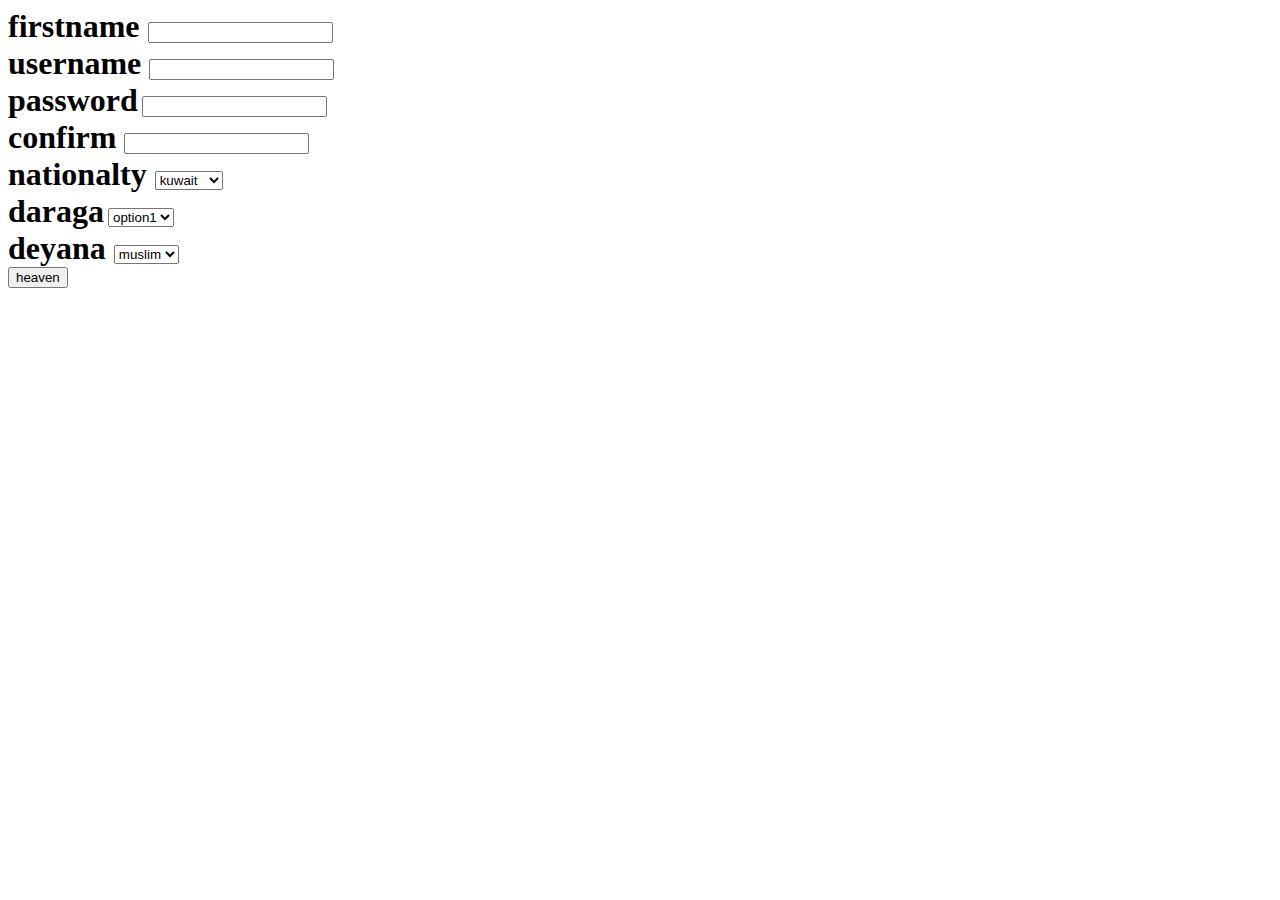
==== exlogin/register.html @ 1f125fe2 "sundayproject" ====
<!DOCTYPE html>
<html lang="en">

<head>
    <meta charset="UTF-8">
    <meta name="viewport" content="width=device-width, initial-scale=1.0">
    <meta http-equiv="X-UA-Compatible" content="ie=edge">
    <title>Document</title>
    <script src = "static/val.js"></script>
</head>

<body>
    <div class="register">
        <h1 style="display:inline"> firstname </h1>
        <input id="firstname" type="text">
        <br>
        <h1 style="display:inline"> username </h1>
        <input id="username" type="text">
        <br>
        <h1 style="display:inline"> password</h1>
        <input id="password" type="password">
        <br>
        <h1 style="display:inline"> confirm </h1>
        <input id="confirm" type="password">
        <br>
        <h1 style="display:inline"> nationalty </h1>
        <select name="nationality">
            <option value="kw">kuwait</option>
            <option value="ksa">KSA</option>
            <option value="BH">Bahrain</option>
            <option value="OM">Oman</option>
            <option value="QT">Qatar</option>
            <option value="UAE">UAE</option>
            <option value="O">Others</option>
        </select>
        <br>
        <h1 style="display:inline">daraga</h1>
        <select name="daraga" id="">
            <option value="1">option1</option>
            <option value="2">option2</option>
            <option value="3">option3</option>
        </select>
        <br>
        <h1 style="display: inline">deyana </h1>
        <select name="deyana" id="">
            <option value="muslim">muslim</option>
            <option value="others">others</option>

        </select>

    </div>
    <button onclick= validation()>heaven</button>
</body>

</html>
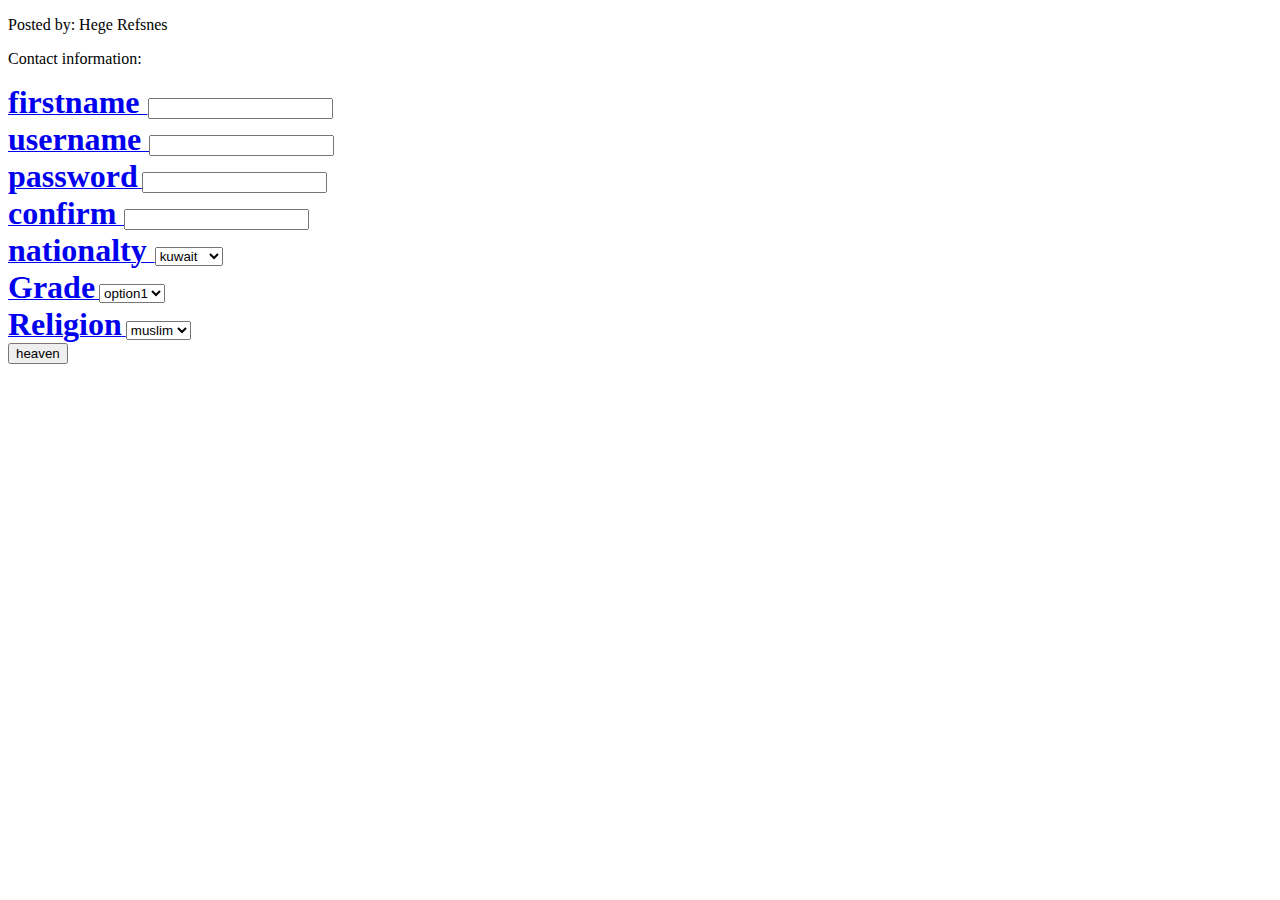
==== commit 9bdf47e1: "cssnew" ====
--- a/exlogin/register.html
+++ b/exlogin/register.html
@@ -8,7 +8,11 @@
     <title>Document</title>
     <script src = "static/val.js"></script>
 </head>
-
+<footer>
+        <p>Posted by: Hege Refsnes</p>
+        <p>Contact information: <a href="mailto:someone@example.com">
+        
+      </footer> 
 <body>
     <div class="register">
         <h1 style="display:inline"> firstname </h1>
@@ -24,7 +28,7 @@
         <input id="confirm" type="password">
         <br>
         <h1 style="display:inline"> nationalty </h1>
-        <select name="nationality">
+        <select name="nationality" id ="nationalty"> 
             <option value="kw">kuwait</option>
             <option value="ksa">KSA</option>
             <option value="BH">Bahrain</option>
@@ -34,15 +38,15 @@
             <option value="O">Others</option>
         </select>
         <br>
-        <h1 style="display:inline">daraga</h1>
-        <select name="daraga" id="">
+        <h1 style="display:inline">Grade</h1>
+        <select name="daraga" id="daraga">
             <option value="1">option1</option>
             <option value="2">option2</option>
             <option value="3">option3</option>
         </select>
         <br>
-        <h1 style="display: inline">deyana </h1>
-        <select name="deyana" id="">
+        <h1 style="display: inline">Religion</h1>
+        <select name="deyana" id="deyana">
             <option value="muslim">muslim</option>
             <option value="others">others</option>
 
@@ -52,4 +56,4 @@
     <button onclick= validation()>heaven</button>
 </body>
 
-</html>+</html>
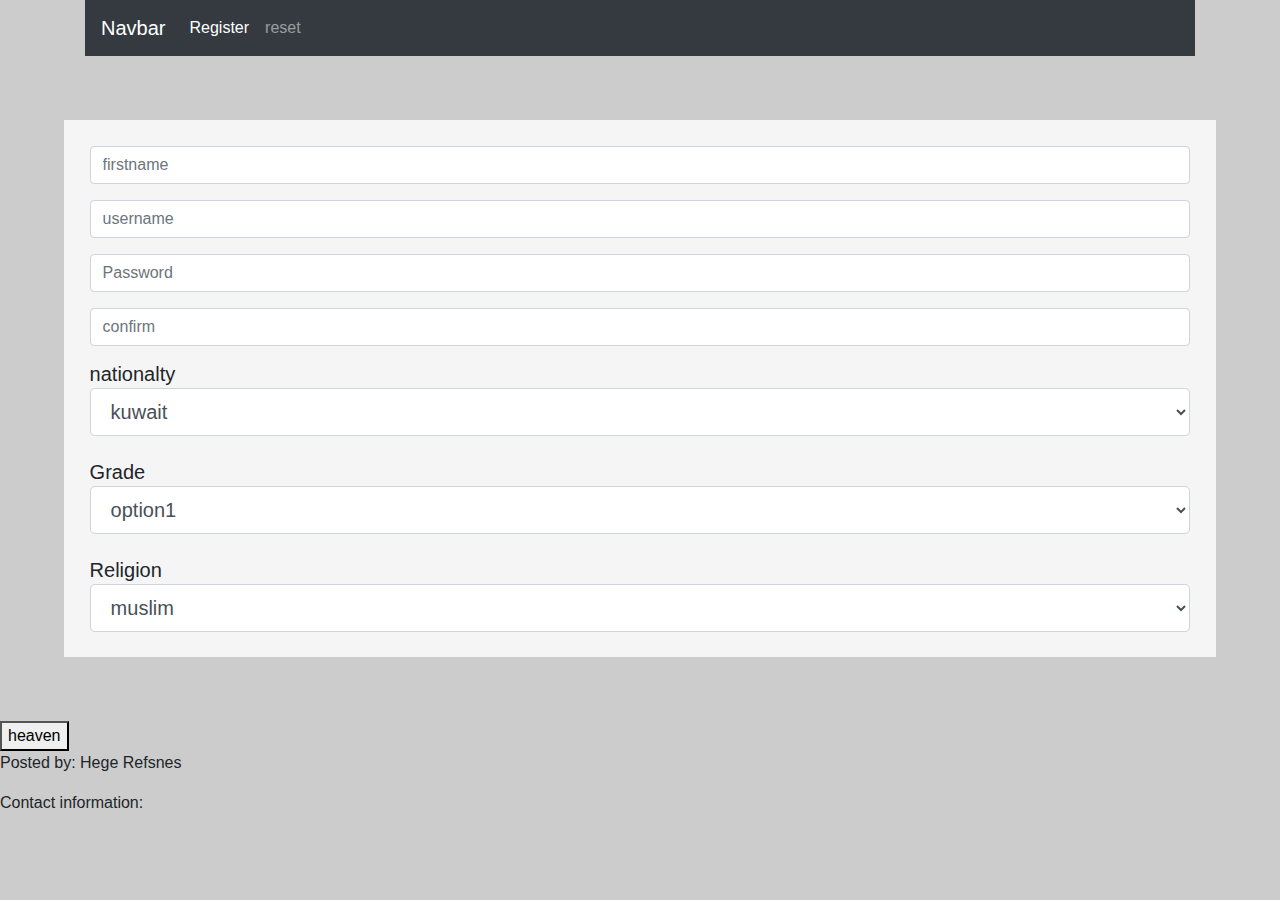
==== commit 09b56aa1: "bootstrap" ====
--- a/exlogin/register.html
+++ b/exlogin/register.html
@@ -6,54 +6,110 @@
     <meta name="viewport" content="width=device-width, initial-scale=1.0">
     <meta http-equiv="X-UA-Compatible" content="ie=edge">
     <title>Document</title>
-    <script src = "static/val.js"></script>
+    <script src="static/val.js"></script>
+    <link rel="stylesheet" href="https://stackpath.bootstrapcdn.com/bootstrap/4.2.1/css/bootstrap.min.css">
+    <link rel="stylesheet" href="./static/style.css">
+    <script src="//cdnjs.cloudflare.com/ajax/libs/jquery/3.2.1/jquery.min.js"></script>
 </head>
-<footer>
+
+<body>
+    <div class="fluid container">
+        <nav class="navbar navbar-expand-sm navbar-dark bg-dark">
+            <a class="navbar-brand" href="#">Navbar</a>
+            <button class="navbar-toggler" type="button" data-toggle="collapse" data-target="#navbarNav" aria-controls="navbarNav"
+                aria-expanded="false" aria-label="Toggle navigation">
+                <span class="navbar-toggler-icon"></span>
+            </button>
+            <div class="collapse navbar-collapse" id="navbarNav">
+                <ul class="navbar-nav">
+                    <li class="nav-item active">
+                        <a class="nav-link" href="register.html">Register <span class="sr-only">(current)</span></a>
+                    </li>
+                    <li class="nav-item">
+                        <a class="nav-link" href="reset.html">reset</a>
+                    </li>
+
+                </ul>
+            </div>
+            <img style="width:20%;" src="https://www.andandandcreative.com/wp-content/uploads/2014/06/Sunday-Article-2a.png"
+                alt="">
+        </nav>
+    </div>
+
+    <div class="register">
+        <form action="">
+            <!-- <h3 style="display:inline"> Firstname </h3>
+            <input id="firstname" type="text">
+            <br>
+            <h3 style="display:inline"> Username </h3>
+            <input id="username" type="text">
+            <br>
+            <h3 style="display:inline"> password</h3>
+            <input id="password" type="password">
+            <br>
+            <h3 style="display:inline"> confirm </h3>
+            <input id="confirm" type="password">
+            <br> -->
+
+
+
+            <div class="form-group row">
+                <div class="col-sm-12">
+                    <input type="text" class="form-control" id="firstname" placeholder="firstname">
+                </div>
+            </div>
+            <div class="form-group row">
+                <div class="col-sm-12">
+                    <input type="text" class="form-control" id="username" placeholder="username">
+                </div>
+            </div>
+            <div class="form-group row">
+                <div class="col-sm-12">
+                    <input type="password" class="form-control" id="password" placeholder="Password">
+                </div>
+            </div>
+            <div class="form-group row">
+                <div class="col-sm-12">
+                    <input type="password" class="form-control" id="confirm" placeholder="confirm">
+                </div>
+            </div>
+            <h5 style="display:inline"> nationalty </h5>
+            <select class="form-control form-control-lg" name="nationality" id="nationalty">
+                <option value="kw">kuwait</option>
+                <option value="ksa">KSA</option>
+                <option value="BH">Bahrain</option>
+                <option value="OM">Oman</option>
+                <option value="QT">Qatar</option>
+                <option value="UAE">UAE</option>
+                <option value="O">Others</option>
+            </select>
+            <br>
+            <h5 style="display:inline">Grade</h5>
+            <select class="form-control form-control-lg" name="daraga" id="daraga">
+                <option value="1">option1</option>
+                <option value="2">option2</option>
+                <option value="3">option3</option>
+            </select>
+            <br>
+            <h5 style="display: inline">Religion</h5>
+            <select class="form-control form-control-lg" name="deyana" id="deyana">
+                <option value="muslim">muslim</option>
+                <option value="others">others</option>
+
+            </select>
+
+
+
+        </form>
+
+
+    </div>
+    <button onclick=validation()>heaven</button>
+    <footer>
         <p>Posted by: Hege Refsnes</p>
         <p>Contact information: <a href="mailto:someone@example.com">
-        
-      </footer> 
-<body>
-    <div class="register">
-        <h1 style="display:inline"> firstname </h1>
-        <input id="firstname" type="text">
-        <br>
-        <h1 style="display:inline"> username </h1>
-        <input id="username" type="text">
-        <br>
-        <h1 style="display:inline"> password</h1>
-        <input id="password" type="password">
-        <br>
-        <h1 style="display:inline"> confirm </h1>
-        <input id="confirm" type="password">
-        <br>
-        <h1 style="display:inline"> nationalty </h1>
-        <select name="nationality" id ="nationalty"> 
-            <option value="kw">kuwait</option>
-            <option value="ksa">KSA</option>
-            <option value="BH">Bahrain</option>
-            <option value="OM">Oman</option>
-            <option value="QT">Qatar</option>
-            <option value="UAE">UAE</option>
-            <option value="O">Others</option>
-        </select>
-        <br>
-        <h1 style="display:inline">Grade</h1>
-        <select name="daraga" id="daraga">
-            <option value="1">option1</option>
-            <option value="2">option2</option>
-            <option value="3">option3</option>
-        </select>
-        <br>
-        <h1 style="display: inline">Religion</h1>
-        <select name="deyana" id="deyana">
-            <option value="muslim">muslim</option>
-            <option value="others">others</option>
 
-        </select>
-
-    </div>
-    <button onclick= validation()>heaven</button>
+    </footer>
 </body>
 
-</html>
+</html>--- a/exlogin/static/style.css
+++ b/exlogin/static/style.css
@@ -0,0 +1,149 @@
+.login {
+
+  font-size: 30px;
+  padding-bottom: 50px;
+  padding-left: 50px;
+  border-style: double;
+  width: 50%;
+
+}
+
+.password {
+
+  margin-left: 50px;
+
+}
+
+h3 {
+
+  font-family: Monospace;
+}
+
+img {
+
+  width: 20%
+}
+
+.center {
+
+  display: block;
+  margin-left: auto;
+  margin-right: auto;
+  width: 50%;
+
+
+}
+
+body#LoginForm {
+  background-image: url("https://hdwallsource.com/img/2014/9/blur-26347-27038-hd-wallpapers.jpg");
+  background-repeat: no-repeat;
+  background-position: center;
+  background-size: cover;
+  padding: 10px;
+}
+
+.form-heading {
+  color: #fff;
+  font-size: 23px;
+}
+
+.panel h2 {
+  color: #444444;
+  font-size: 18px;
+  margin: 0 0 8px 0;
+}
+
+.panel p {
+  color: #777777;
+  font-size: 14px;
+  margin-bottom: 30px;
+  line-height: 24px;
+}
+
+.login-form .form-control {
+  background: #f7f7f7 none repeat scroll 0 0;
+  border: 1px solid #d4d4d4;
+  border-radius: 4px;
+  font-size: 14px;
+  height: 50px;
+  line-height: 50px;
+}
+
+.main-div {
+  background: #ffffff none repeat scroll 0 0;
+  border-radius: 2px;
+  margin: 10px auto 30px;
+  max-width: 38%;
+  padding: 50px 70px 70px 71px;
+}
+
+.login-form .form-group {
+  margin-bottom: 10px;
+}
+
+.login-form {
+  text-align: center;
+}
+
+.forgot a {
+  color: #777777;
+  font-size: 14px;
+  text-decoration: underline;
+}
+
+.login-form .btn.btn-primary {
+  background: #f0ad4e none repeat scroll 0 0;
+  border-color: #f0ad4e;
+  color: #ffffff;
+  font-size: 14px;
+  width: 100%;
+  height: 50px;
+  line-height: 50px;
+  padding: 0;
+}
+
+.forgot {
+  text-align: left;
+  margin-bottom: 30px;
+}
+
+.botto-text {
+  color: #ffffff;
+  font-size: 14px;
+  margin: auto;
+}
+
+.login-form .btn.btn-primary.reset {
+  background: #ff9900 none repeat scroll 0 0;
+}
+
+.back {
+  text-align: left;
+  margin-top: 10px;
+}
+
+.back a {
+  color: #444444;
+  font-size: 13px;
+  text-decoration: none;
+}
+
+#grad1 {
+  height: 100px;
+  background-color: red;
+  /* For browsers that do not support gradients */
+  background-image: linear-gradient(to bottom right, red, yellow);
+  /* Standard syntax (must be last) */
+}
+
+body {
+  background-color: #cccccc;
+}
+.register {
+  background-color: whitesmoke ;
+  margin: 5% 5% 5% 5%  ;
+  padding: 2% 2% 2% 2%
+  
+
+
+}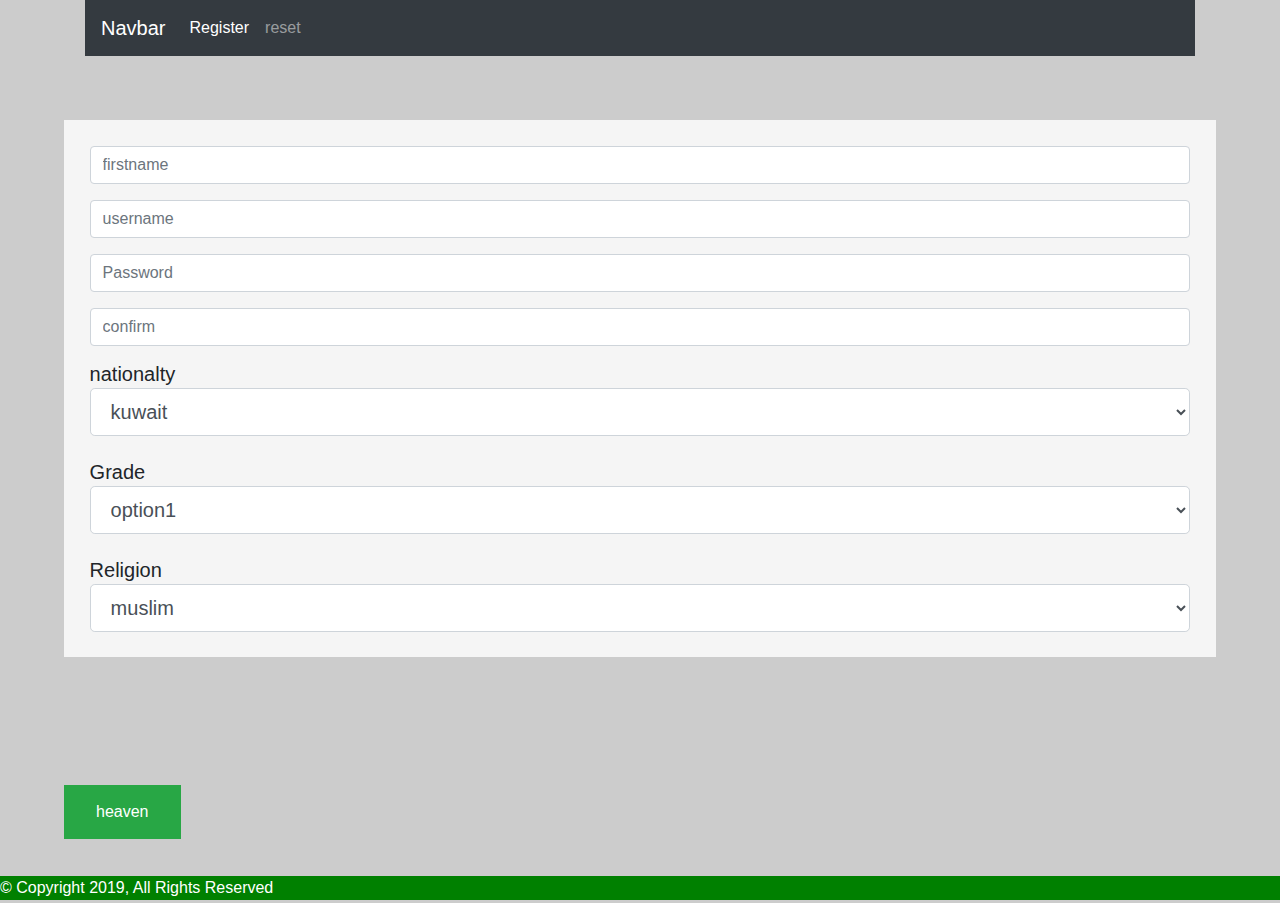
==== commit fbef262f: "update" ====
--- a/exlogin/register.html
+++ b/exlogin/register.html
@@ -104,11 +104,19 @@
 
 
     </div>
-    <button onclick=validation()>heaven</button>
+    
+    <button onclick= "validation()" class="btn-success">heaven</button>
+
+    
+     
+
+
+
     <footer>
-        <p>Posted by: Hege Refsnes</p>
-        <p>Contact information: <a href="mailto:someone@example.com">
-
+        <footer>
+            © Copyright 2019, All Rights Reserved
+         </footer>
+   
     </footer>
 </body>
 
--- a/exlogin/static/style.css
+++ b/exlogin/static/style.css
@@ -146,4 +146,32 @@
   
 
 
+}
+button {
+
+
+
+/* background-color: #4CAF50; */
+  border: none;
+  color: white;
+  padding: 15px 32px;
+  text-align: center;
+  text-decoration: none;
+  display: inline-block;
+  font-size: 16px;
+  margin: 5% 5% 5% 5%;
+  cursor: pointer;
+
+}
+footer {
+
+  position: fixed;
+  left: 0;
+  bottom: 0;
+  width: 100%;
+  background-color: green;
+  color: white;
+  text-align: left;
+
+
 }